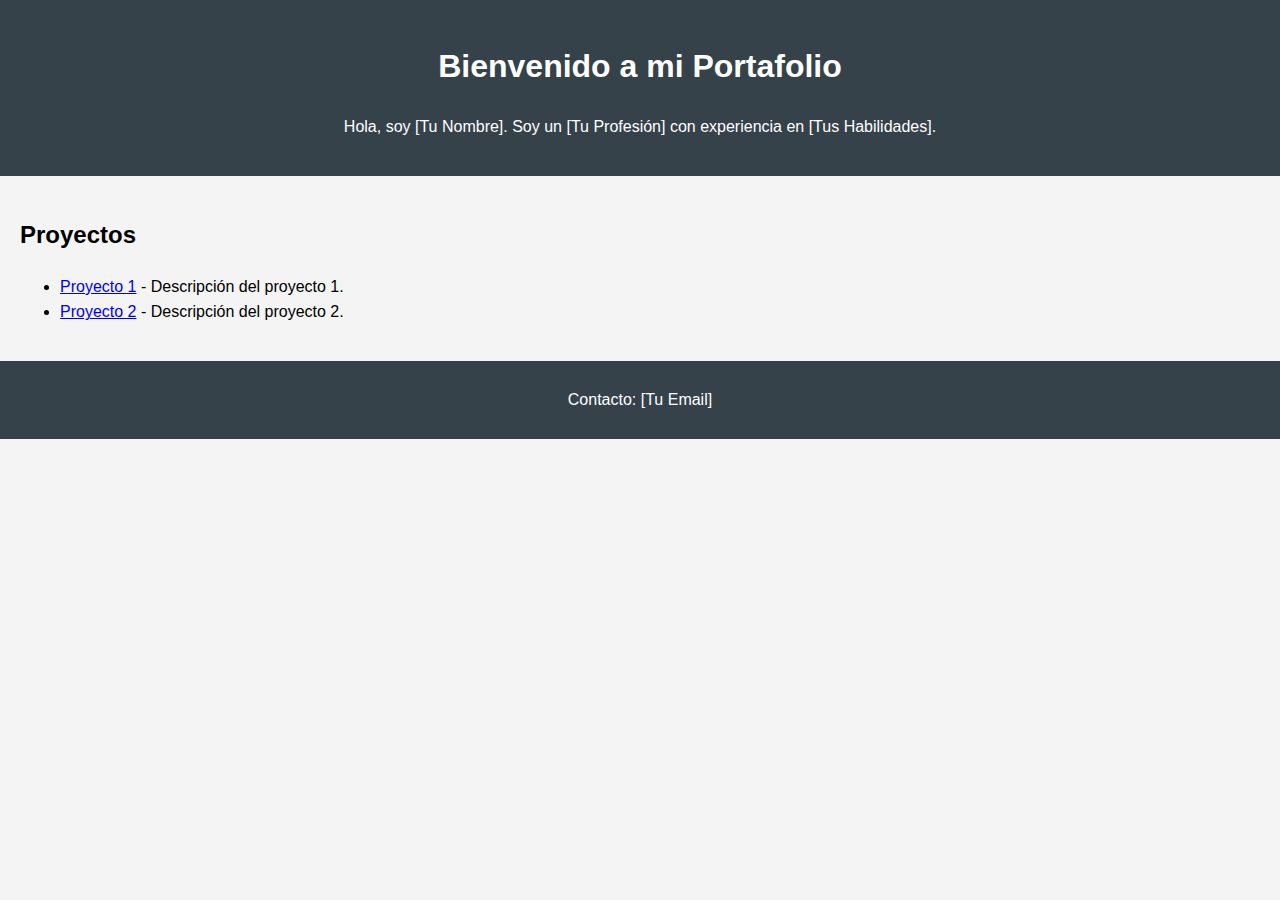
==== index.html @ 4e06b8b3 "Agregar portafolio inicial" ====
<!DOCTYPE html>
<html lang="es">
<head>
    <meta charset="UTF-8">
    <meta name="viewport" content="width=device-width, initial-scale=1.0">
    <title>Mi Portafolio</title>
    <link rel="stylesheet" href="styles.css"> <!-- Si decides añadir CSS -->
</head>
<body>
    <header>
        <h1>Bienvenido a mi Portafolio</h1>
        <p>Hola, soy [Tu Nombre]. Soy un [Tu Profesión] con experiencia en [Tus Habilidades].</p>
    </header>
    <section>
        <h2>Proyectos</h2>
        <ul>
            <li><a href="https://github.com/usuario/proyecto1">Proyecto 1</a> - Descripción del proyecto 1.</li>
            <li><a href="https://github.com/usuario/proyecto2">Proyecto 2</a> - Descripción del proyecto 2.</li>
            <!-- Agrega más proyectos según sea necesario -->
        </ul>
    </section>
    <footer>
        <p>Contacto: [Tu Email]</p>
    </footer>
</body>
</html>
---- styles.css ----
body {
    font-family: Arial, sans-serif;
    line-height: 1.6;
    margin: 0;
    padding: 0;
    background-color: #f4f4f4;
}

header {
    background: #35424a;
    color: white;
    padding: 20px 0;
    text-align: center;
}

section {
    padding: 20px;
}

footer {
    text-align: center;
    padding: 10px 0;
    background: #35424a;
    color: white;
    position: relative;
    bottom: 0;
    width: 100%;
}
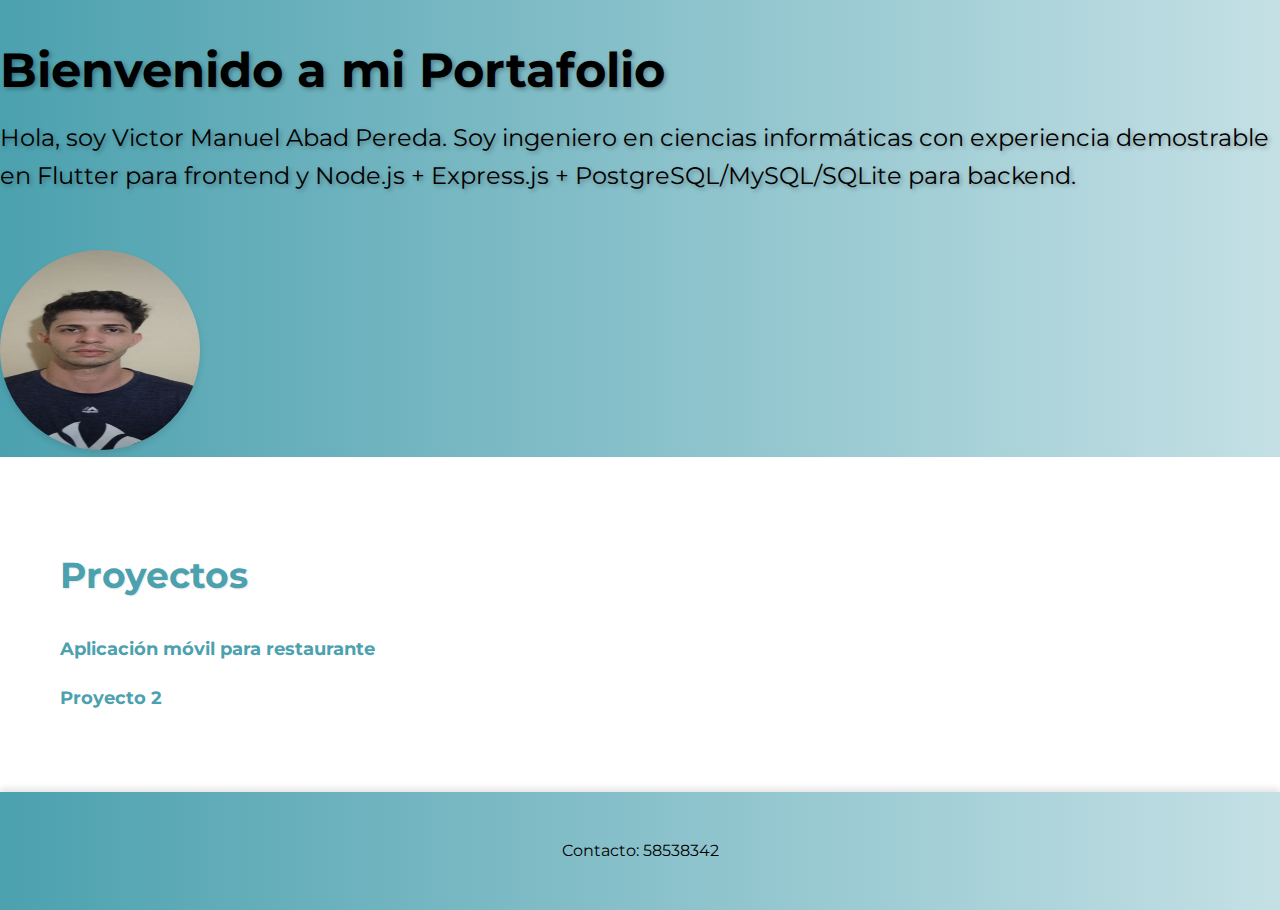
==== commit 482f3a31: "Actualiza el portafolio" ====
--- a/index.html
+++ b/index.html
@@ -1,26 +1,110 @@
 <!DOCTYPE html>
 <html lang="es">
+
 <head>
     <meta charset="UTF-8">
     <meta name="viewport" content="width=device-width, initial-scale=1.0">
     <title>Mi Portafolio</title>
-    <link rel="stylesheet" href="styles.css"> <!-- Si decides añadir CSS -->
+    <link href="https://fonts.googleapis.com/css2?family=Montserrat:wght@400;700&display=swap" rel="stylesheet">
+    <style>
+        /* CSS Styles */
+        body {
+            font-family: 'Montserrat', sans-serif;
+            line-height: 1.6;
+            margin: 0;
+            padding: 0;
+            background-image: linear-gradient(to right, #4ca1af, #c4e0e5);
+        }
+
+        css Copy header {
+            background-image: linear-gradient(to right, #4ca1af, #c4e0e5);
+            color: white;
+            padding: 60px 0;
+            text-align: center;
+            box-shadow: 0 4px 6px rgba(0, 0, 0, 0.1);
+        }
+
+        header h1 {
+            font-size: 48px;
+            margin-bottom: 10px;
+            text-shadow: 2px 2px 4px rgba(0, 0, 0, 0.3);
+        }
+
+        header p {
+            font-size: 24px;
+            margin-top: 0;
+            text-shadow: 2px 2px 4px rgba(0, 0, 0, 0.3);
+        }
+
+        header img {
+            width: 200px;
+            height: 200px;
+            border-radius: 50%;
+            margin-top: 30px;
+            box-shadow: 0 4px 6px rgba(0, 0, 0, 0.1);
+        }
+
+        section {
+            background-color: white;
+            padding: 60px;
+            box-shadow: 0 4px 6px rgba(0, 0, 0, 0.1);
+        }
+
+        section h2 {
+            color: #4ca1af;
+            font-size: 36px;
+            margin-bottom: 30px;
+            text-shadow: 1px 1px 2px rgba(0, 0, 0, 0.1);
+        }
+
+        section ul {
+            list-style-type: none;
+            padding: 0;
+        }
+
+        section li {
+            margin-bottom: 20px;
+            font-size: 18px;
+        }
+
+        section a {
+            color: #4ca1af;
+            text-decoration: none;
+            font-weight: bold;
+            transition: color 0.3s ease;
+        }
+
+        section a:hover {
+            color: #35424a;
+        }
+
+        footer {
+            text-align: center;
+            padding: 30px 0;
+            background-image: linear-gradient(to right, #4ca1af, #c4e0e5);
+            color: black;
+            box-shadow: 0 -4px 6px rgba(0, 0, 0, 0.1);
+        }
+    </style>
 </head>
+
 <body>
     <header>
         <h1>Bienvenido a mi Portafolio</h1>
-        <p>Hola, soy [Tu Nombre]. Soy un [Tu Profesión] con experiencia en [Tus Habilidades].</p>
+        <p>Hola, soy Victor Manuel Abad Pereda. Soy ingeniero en ciencias informáticas con experiencia demostrable en
+            Flutter para frontend y Node.js + Express.js + PostgreSQL/MySQL/SQLite para backend.</p> <img src="foto.png"
+            alt="Foto de Victor">
     </header>
     <section>
         <h2>Proyectos</h2>
         <ul>
-            <li><a href="https://github.com/usuario/proyecto1">Proyecto 1</a> - Descripción del proyecto 1.</li>
-            <li><a href="https://github.com/usuario/proyecto2">Proyecto 2</a> - Descripción del proyecto 2.</li>
-            <!-- Agrega más proyectos según sea necesario -->
+            <li><a href="proyecto1.html">Aplicación móvil para restaurante</a></li>
+            <li><a href="proyecto2.html">Proyecto 2</a></li> <!-- Agrega más proyectos según sea necesario -->
         </ul>
     </section>
     <footer>
-        <p>Contacto: [Tu Email]</p>
+        <p>Contacto: 58538342</p>
     </footer>
 </body>
-</html>
+
+</html>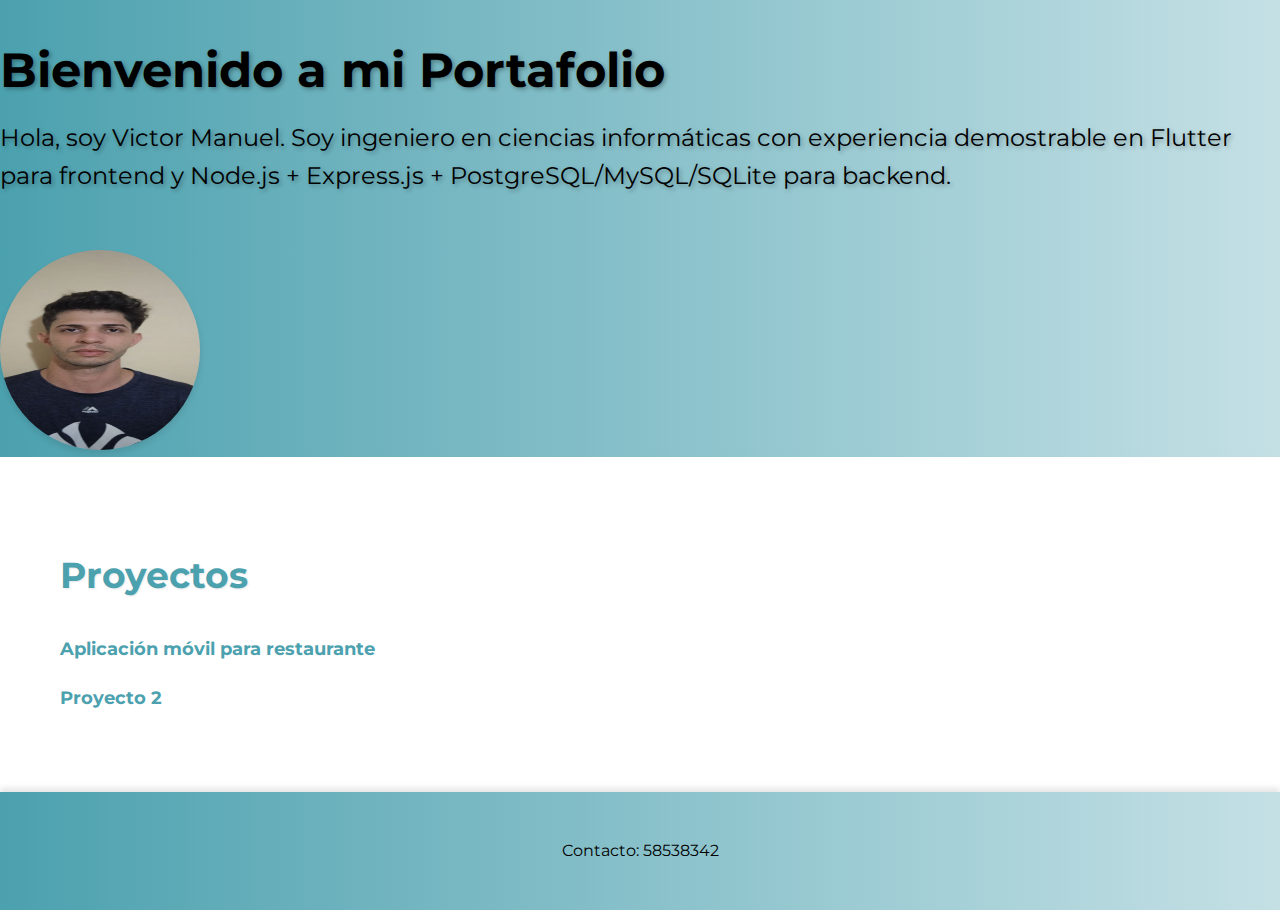
==== commit 0c48252e: "Update index.html" ====
--- a/index.html
+++ b/index.html
@@ -3,7 +3,7 @@
 
 <head>
     <meta charset="UTF-8">
-    <meta name="viewport" content="width=device-width, initial-scale=1.0">
+    <meta name="viewport" content="width=device-width, initial-scale=1.0, maximum-scale=1.0, user-scalable=no">
     <title>Mi Portafolio</title>
     <link href="https://fonts.googleapis.com/css2?family=Montserrat:wght@400;700&display=swap" rel="stylesheet">
     <style>
@@ -91,7 +91,7 @@
 <body>
     <header>
         <h1>Bienvenido a mi Portafolio</h1>
-        <p>Hola, soy Victor Manuel Abad Pereda. Soy ingeniero en ciencias informáticas con experiencia demostrable en
+        <p>Hola, soy Victor Manuel. Soy ingeniero en ciencias informáticas con experiencia demostrable en
             Flutter para frontend y Node.js + Express.js + PostgreSQL/MySQL/SQLite para backend.</p> <img src="foto.png"
             alt="Foto de Victor">
     </header>
@@ -107,4 +107,4 @@
     </footer>
 </body>
 
-</html>+</html>
